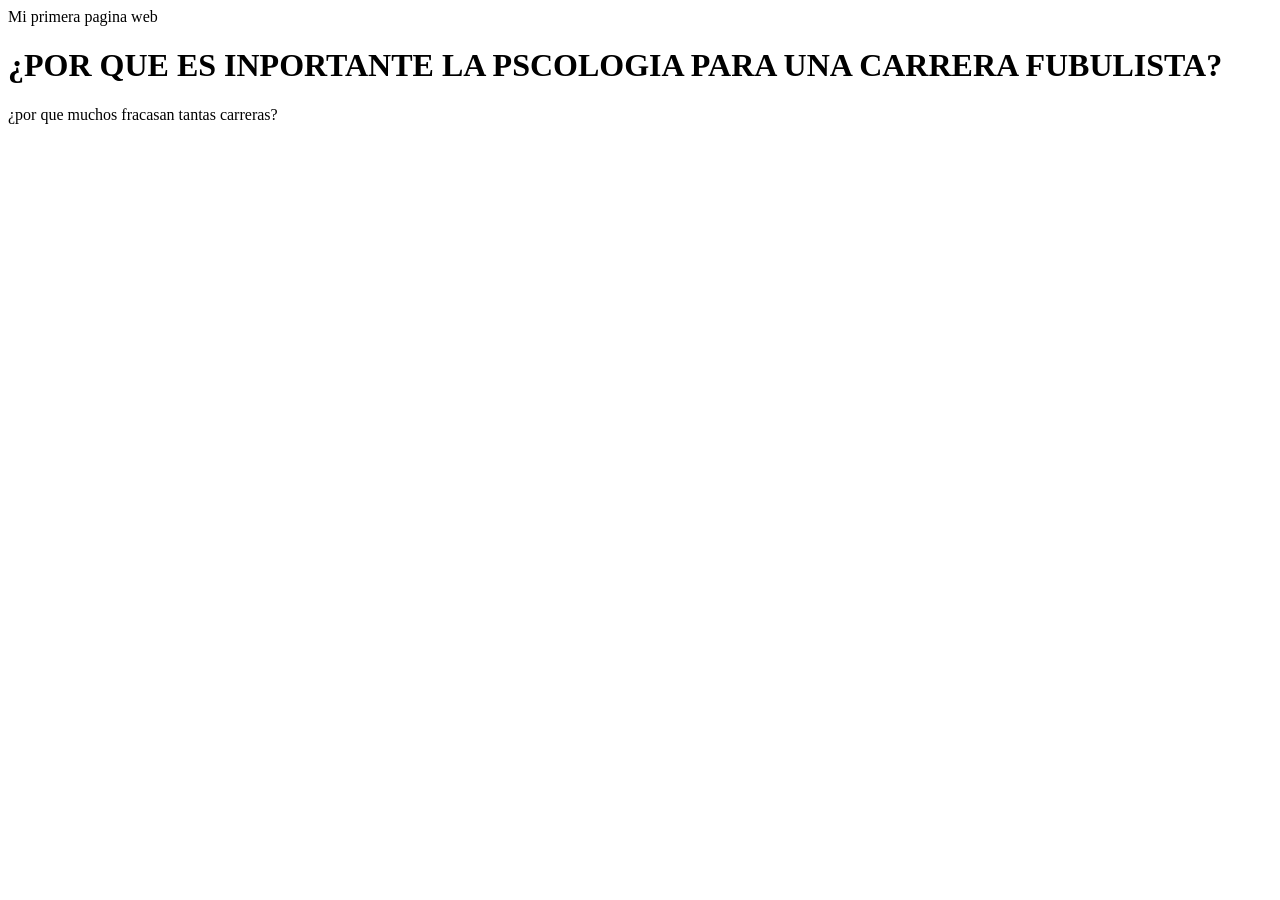
==== Lautaro heredia.html @ a9d929b1 "suvi el archivo" ====
<!DOCTYPE html>
<html lang="es"
<head>
      <meta charset="UTF-8">
      <meta name="lauaro" content="la pscologia de los fubulista"
      <title>Mi primera pagina web</title>
     </head> 
     <body>
         <h1>¿POR QUE ES INPORTANTE LA PSCOLOGIA PARA UNA CARRERA FUBULISTA?</h1>
         <P>¿por que muchos fracasan tantas carreras?</P>
    </body>
<!---h1>¿Por que pasa esto?</h1>
<p>La psicología es fundamental en una carrera futbolística porqueayuda a los jugadores a controlar la presión, mantener la concentración y tomar mejores decisiones en la cancha. </p>
<p>El rendimiento de un jugador depende directamente de su estabilidad mental, control emocional y capacidad para tomar decisiones bajo presión., factores que la preparación física o táctica no pueden resolverse por sí sola. </p>     
<p>En el fútbol de alto rendimiento, la mente dicta la velocidad y efectividad de las piernas. A continuación se detallan las razones clave por las que la psicología deportiva </p>

<h2>¿QUE PASA SI NO SE TRATA ACTIEMPO?</H2>
    <P>Cuando los bloqueos mentales o la mala gestión emocional se ignoran, se desencadenan las siguientes consecuencias críticas:
        Caída libre en el rendimiento deportivo:
      ·Bloqueo mental ("Choking"): El jugador se paraliza en momentos clave, fallando pases fáciles o goles hechos por puro nerviosismo.
      ·Pérdida de la titularidad: La irregularidad constante en los partidos hace que el cuerpo técnico pierda la confianza en él.
      ·Malas decisiones crónicas: La ansiedad nubla el juicio, acelerando las acciones o retrasando pases lógicos.
       
       Autodestrucción emocional y física:
       ·Lesiones psicosomáticas: El estrés crónico tensiona los músculos, aumentando drásticamente el riesgo de desgarros y contracturas.
       ·Frustración agresiva: El jugador se vuelve propenso a las expulsiones por reaccionar violentamente ante rivales, árbitros o compañeros.
       ·Quemado por estrés ("Burnout"): El futbolista pierde el disfrute por el juego, entrenando solo por obligación y cayendo en la apatía total.

<H3>¿C0MO TRATARLO Y PREVENIR?</H3>
<p>Para prevenir los problemas mentales en los futbolistas, es fundamentalImplementar un acompañamiento psicológico continuo y crear un entorno seguro que reduzca la presión extrema del alto rendimiento.
<p> Claves para la prevención de la salud mental en el fútbol:
   · Crear un entorno psicológico seguro: Fomentar una cultura en los clubes donde el error se entienda como parte del aprendizaje y no como un fracaso imperdonable.
   ·  Integrar a psicólogos deportivos desde las divisiones juveniles para trabajar la resiliencia, la gestión de la presión y el miedo a fallar.
   · Gestión adecuada de las redes sociales: Limitar o evitar la exposición constante a críticas y comentarios tóxicos en plataformas digitales, los cuales afectan de forma directa la confianza y estabilidad emocional del jugador.
   · Separar la identidad personal del rendimiento deportivo: Ayudar al futbolista a comprender que su valor como ser humano no depende exclusivamente de un resultado, un gol o una victoria.
   · Estimular aficiones, lazos familiares sólidos y relaciones sociales ajenas al entorno estrictamente competitivo para prevenir la sensación de vacío.
   · Educación a entrenadores y familiares: Capacitar al entorno cercano (padres y cuerpos técnicos) para evitar que transmitan expectativas irreales o ejercan una presión desmedida sobre los deportistas.

   <img src= "Messi-Copa-America-2016.jpg" alt="imagen de messi-copa-america-2016">
</body>
</Html>
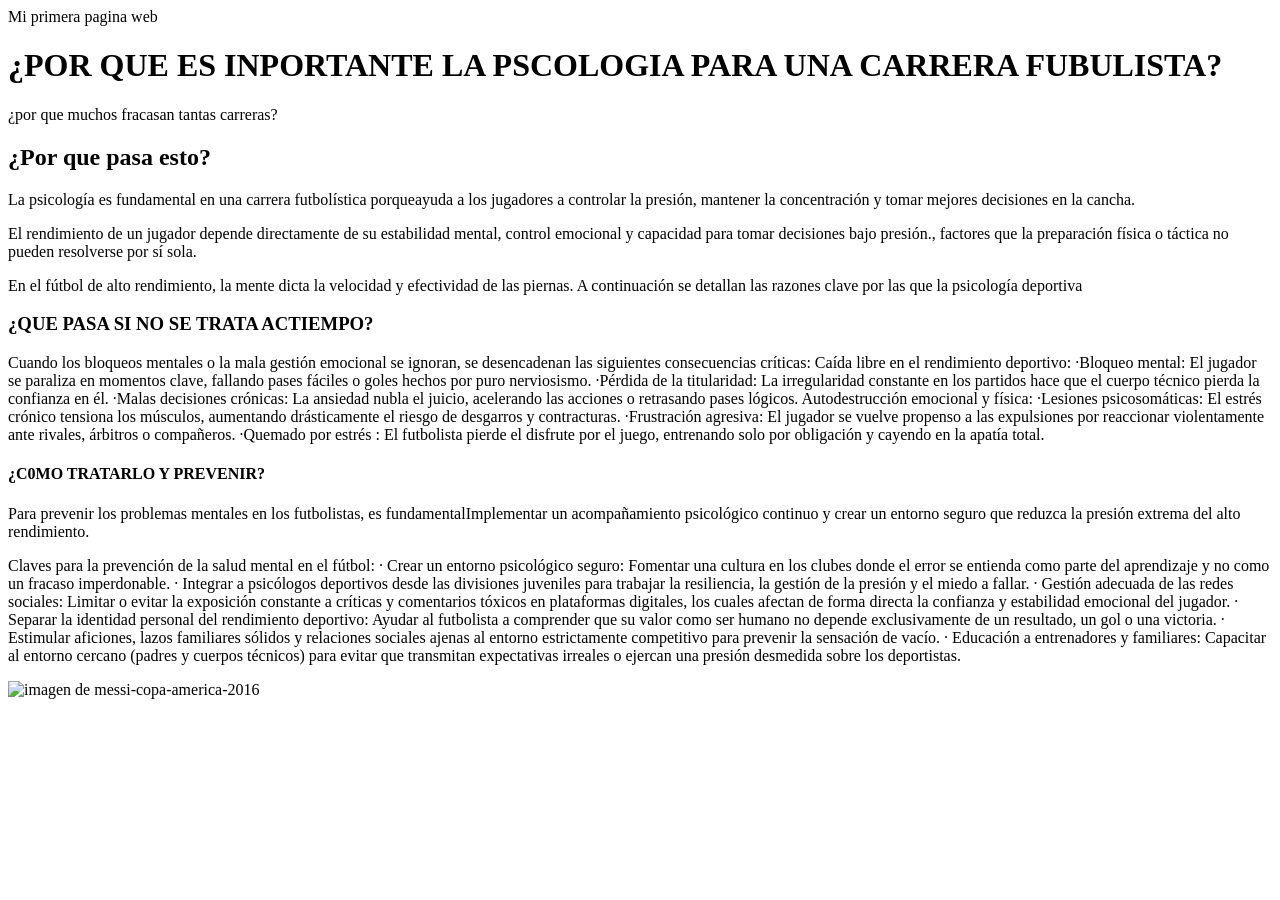
==== commit 6e643e60: "Add files via upload" ====
--- a/Lautaro heredia.html
+++ b/Lautaro heredia.html
@@ -4,37 +4,43 @@
       <meta charset="UTF-8">
       <meta name="lauaro" content="la pscologia de los fubulista"
       <title>Mi primera pagina web</title>
+      <link rel="stylesheet" href="style.css">
      </head> 
      <body>
          <h1>¿POR QUE ES INPORTANTE LA PSCOLOGIA PARA UNA CARRERA FUBULISTA?</h1>
-         <P>¿por que muchos fracasan tantas carreras?</P>
+           <p> ¿por que muchos fracasan tantas carreras? </p>
     </body>
-<!---h1>¿Por que pasa esto?</h1>
-<p>La psicología es fundamental en una carrera futbolística porqueayuda a los jugadores a controlar la presión, mantener la concentración y tomar mejores decisiones en la cancha. </p>
-<p>El rendimiento de un jugador depende directamente de su estabilidad mental, control emocional y capacidad para tomar decisiones bajo presión., factores que la preparación física o táctica no pueden resolverse por sí sola. </p>     
-<p>En el fútbol de alto rendimiento, la mente dicta la velocidad y efectividad de las piernas. A continuación se detallan las razones clave por las que la psicología deportiva </p>
+<h2>¿Por que pasa esto?</h2>
+<p class="destacado">
+    La psicología es fundamental en una carrera futbolística porqueayuda a los jugadores a controlar la presión, mantener la concentración y tomar mejores decisiones en la cancha. </p>
+<p class="detacado">
+    El rendimiento de un jugador depende directamente de su estabilidad mental, control emocional y capacidad para tomar decisiones bajo presión., factores que la preparación física o táctica no pueden resolverse por sí sola. </p>     
+<p class="destacado">
+En el fútbol de alto rendimiento, la mente dicta la velocidad y efectividad de las piernas. A continuación se detallan las razones clave por las que la psicología deportiva </p>
 
-<h2>¿QUE PASA SI NO SE TRATA ACTIEMPO?</H2>
-    <P>Cuando los bloqueos mentales o la mala gestión emocional se ignoran, se desencadenan las siguientes consecuencias críticas:
+<h3>¿QUE PASA SI NO SE TRATA ACTIEMPO?</H3>
+    <P class="destacado">
+    Cuando los bloqueos mentales o la mala gestión emocional se ignoran, se desencadenan las siguientes consecuencias críticas:
         Caída libre en el rendimiento deportivo:
-      ·Bloqueo mental ("Choking"): El jugador se paraliza en momentos clave, fallando pases fáciles o goles hechos por puro nerviosismo.
+      ·Bloqueo mental: El jugador se paraliza en momentos clave, fallando pases fáciles o goles hechos por puro nerviosismo.
       ·Pérdida de la titularidad: La irregularidad constante en los partidos hace que el cuerpo técnico pierda la confianza en él.
       ·Malas decisiones crónicas: La ansiedad nubla el juicio, acelerando las acciones o retrasando pases lógicos.
        
        Autodestrucción emocional y física:
        ·Lesiones psicosomáticas: El estrés crónico tensiona los músculos, aumentando drásticamente el riesgo de desgarros y contracturas.
        ·Frustración agresiva: El jugador se vuelve propenso a las expulsiones por reaccionar violentamente ante rivales, árbitros o compañeros.
-       ·Quemado por estrés ("Burnout"): El futbolista pierde el disfrute por el juego, entrenando solo por obligación y cayendo en la apatía total.
+       ·Quemado por estrés : El futbolista pierde el disfrute por el juego, entrenando solo por obligación y cayendo en la apatía total.</P>
 
-<H3>¿C0MO TRATARLO Y PREVENIR?</H3>
-<p>Para prevenir los problemas mentales en los futbolistas, es fundamentalImplementar un acompañamiento psicológico continuo y crear un entorno seguro que reduzca la presión extrema del alto rendimiento.
-<p> Claves para la prevención de la salud mental en el fútbol:
+<h4>¿C0MO TRATARLO Y PREVENIR?</h4>
+<p class="destacado"> Para prevenir los problemas mentales en los futbolistas, es fundamentalImplementar un acompañamiento psicológico continuo y crear un entorno seguro que reduzca la presión extrema del alto rendimiento.</p>
+<p class="destacado">
+     Claves para la prevención de la salud mental en el fútbol:
    · Crear un entorno psicológico seguro: Fomentar una cultura en los clubes donde el error se entienda como parte del aprendizaje y no como un fracaso imperdonable.
    ·  Integrar a psicólogos deportivos desde las divisiones juveniles para trabajar la resiliencia, la gestión de la presión y el miedo a fallar.
    · Gestión adecuada de las redes sociales: Limitar o evitar la exposición constante a críticas y comentarios tóxicos en plataformas digitales, los cuales afectan de forma directa la confianza y estabilidad emocional del jugador.
    · Separar la identidad personal del rendimiento deportivo: Ayudar al futbolista a comprender que su valor como ser humano no depende exclusivamente de un resultado, un gol o una victoria.
    · Estimular aficiones, lazos familiares sólidos y relaciones sociales ajenas al entorno estrictamente competitivo para prevenir la sensación de vacío.
-   · Educación a entrenadores y familiares: Capacitar al entorno cercano (padres y cuerpos técnicos) para evitar que transmitan expectativas irreales o ejercan una presión desmedida sobre los deportistas.
+   · Educación a entrenadores y familiares: Capacitar al entorno cercano (padres y cuerpos técnicos) para evitar que transmitan expectativas irreales o ejercan una presión desmedida sobre los deportistas.</p>
 
    <img src= "Messi-Copa-America-2016.jpg" alt="imagen de messi-copa-america-2016">
 </body>
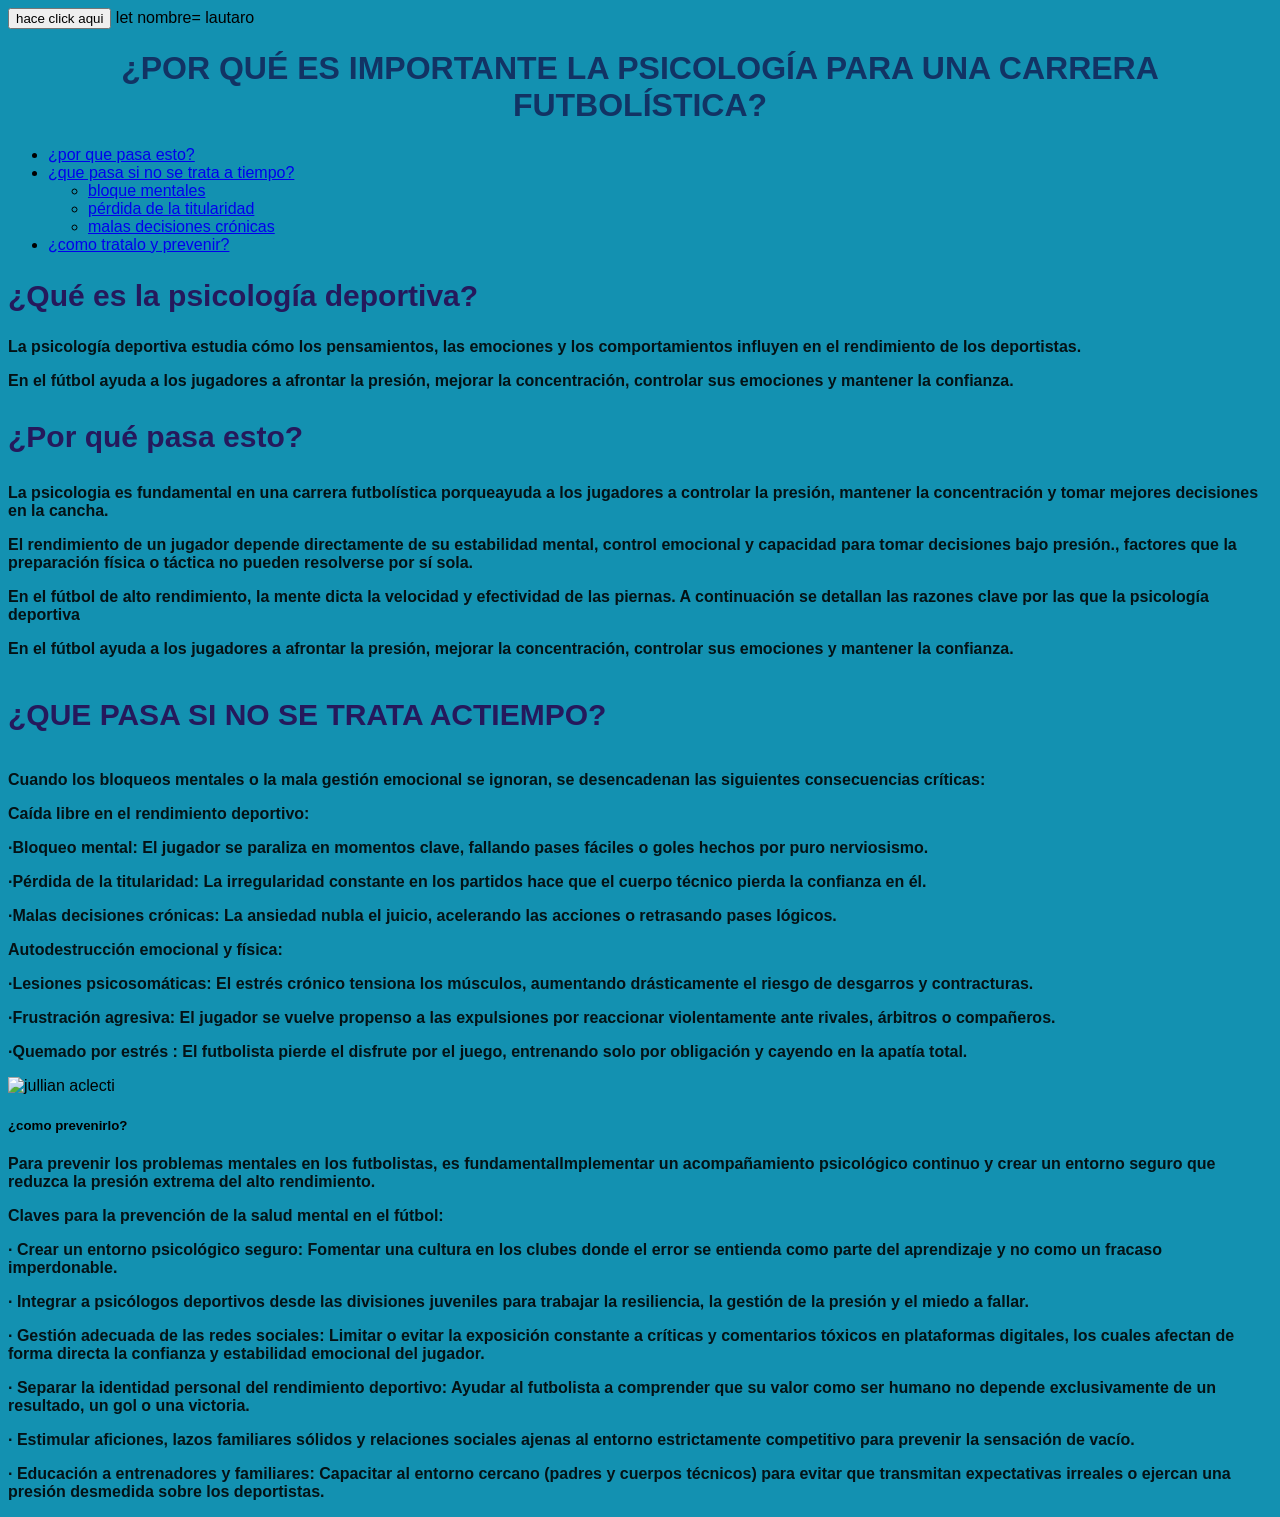
==== commit 2f3a1faa: "actualizar" ====
--- a/Lautaro heredia.html
+++ b/Lautaro heredia.html
@@ -1,48 +1,94 @@
 <!DOCTYPE html>
-<html lang="es"
+<html lang="es">
 <head>
       <meta charset="UTF-8">
-      <meta name="lauaro" content="la pscologia de los fubulista"
+      <meta name="lauaro" content="la pscologia de los fubulista"> 
       <title>Mi primera pagina web</title>
       <link rel="stylesheet" href="style.css">
      </head> 
      <body>
-         <h1>¿POR QUE ES INPORTANTE LA PSCOLOGIA PARA UNA CARRERA FUBULISTA?</h1>
-           <p> ¿por que muchos fracasan tantas carreras? </p>
-    </body>
-<h2>¿Por que pasa esto?</h2>
+      <button onclick="alert('!hiciste click!')"> hace click aqui </button>
+      let nombre= lautaro </button>
+     </body>
+     </html>
+
+         <h1>¿POR QUÉ ES IMPORTANTE LA PSICOLOGÍA PARA UNA CARRERA FUTBOLÍSTICA?</h1>
+            
+<section class="menu">
+<ul class="menu-principal">
+ <li><a href="#">¿por que pasa esto?</a></li>
+
+<!-- Ítem con submenú -->
+<li class="dropdown">
+<a href="#">¿que pasa si no se trata a tiempo?</a>
+
+<ul class="submenu">
+<li><a href="#">bloque mentales</a></li>
+<li><a href="#">pérdida de la titularidad</a></li>
+<li><a href="#">malas decisiones crónicas</a></li>
+</ul>
+</li>
+
+<li><a href="#">¿como tratalo y prevenir?</a></li>
+</ul>
+</nav>
+</section>
+
+<h2>¿Qué es la psicología deportiva? </h2>
+ <p class="destacado">
+        La psicología deportiva estudia cómo los pensamientos, las emociones
+        y los comportamientos influyen en el rendimiento de los deportistas.
+    </p>
+  <p class="destacado">
+        En el fútbol ayuda a los jugadores a afrontar la presión, mejorar
+        la concentración, controlar sus emociones y mantener la confianza.
+    </p>
+</section>
+
+<h3>¿Por qué pasa esto?</h3>
 <p class="destacado">
-    La psicología es fundamental en una carrera futbolística porqueayuda a los jugadores a controlar la presión, mantener la concentración y tomar mejores decisiones en la cancha. </p>
+    La psicologia es fundamental en una carrera futbolística porqueayuda a los jugadores a controlar la presión, mantener la concentración y tomar mejores decisiones en la cancha. </p>
 <p class="detacado">
-    El rendimiento de un jugador depende directamente de su estabilidad mental, control emocional y capacidad para tomar decisiones bajo presión., factores que la preparación física o táctica no pueden resolverse por sí sola. </p>     
+<p class="destacado">El rendimiento de un jugador depende directamente de su estabilidad mental, control emocional y capacidad para tomar decisiones bajo presión., factores que la preparación física o táctica no pueden resolverse por sí sola. </p>     
 <p class="destacado">
 En el fútbol de alto rendimiento, la mente dicta la velocidad y efectividad de las piernas. A continuación se detallan las razones clave por las que la psicología deportiva </p>
+  
+   <p class="destacado">
+        En el fútbol ayuda a los jugadores a afrontar la presión, mejorar
+        la concentración, controlar sus emociones y mantener la confianza.
+    </p>
+</section>
+<nav>
 
-<h3>¿QUE PASA SI NO SE TRATA ACTIEMPO?</H3>
+<h4>¿QUE PASA SI NO SE TRATA ACTIEMPO?</H4>
+    <section id="sobre-mi">
     <P class="destacado">
     Cuando los bloqueos mentales o la mala gestión emocional se ignoran, se desencadenan las siguientes consecuencias críticas:
-        Caída libre en el rendimiento deportivo:
-      ·Bloqueo mental: El jugador se paraliza en momentos clave, fallando pases fáciles o goles hechos por puro nerviosismo.
-      ·Pérdida de la titularidad: La irregularidad constante en los partidos hace que el cuerpo técnico pierda la confianza en él.
-      ·Malas decisiones crónicas: La ansiedad nubla el juicio, acelerando las acciones o retrasando pases lógicos.
-       
-       Autodestrucción emocional y física:
-       ·Lesiones psicosomáticas: El estrés crónico tensiona los músculos, aumentando drásticamente el riesgo de desgarros y contracturas.
-       ·Frustración agresiva: El jugador se vuelve propenso a las expulsiones por reaccionar violentamente ante rivales, árbitros o compañeros.
-       ·Quemado por estrés : El futbolista pierde el disfrute por el juego, entrenando solo por obligación y cayendo en la apatía total.</P>
+      <p class="destacado"> Caída libre en el rendimiento deportivo:
+ <p class="destacado"> ·Bloqueo mental: El jugador se paraliza en momentos clave, fallando pases fáciles o goles hechos por puro nerviosismo.</p>
+<p class="destacado">  ·Pérdida de la titularidad: La irregularidad constante en los partidos hace que el cuerpo técnico pierda la confianza en él.</p>
+ <p class="destacado"> ·Malas decisiones crónicas: La ansiedad nubla el juicio, acelerando las acciones o retrasando pases lógicos.</P>
 
-<h4>¿C0MO TRATARLO Y PREVENIR?</h4>
+ <p class="destacado">     Autodestrucción emocional y física:</p>
+<p class="destacado">    ·Lesiones psicosomáticas: El estrés crónico tensiona los músculos, aumentando drásticamente el riesgo de desgarros y contracturas.</p>
+ <p class="destacado">   ·Frustración agresiva: El jugador se vuelve propenso a las expulsiones por reaccionar violentamente ante rivales, árbitros o compañeros.</p>
+ <p class="destacado">   ·Quemado por estrés : El futbolista pierde el disfrute por el juego, entrenando solo por obligación y cayendo en la apatía total.</P>
+
+    </p>
+    </section>
+   <img src="jullian aclecti.webp" alt="jullian aclecti">
+
+<h5> ¿como prevenirlo?</h5>
+<section id="sobre-mi">
 <p class="destacado"> Para prevenir los problemas mentales en los futbolistas, es fundamentalImplementar un acompañamiento psicológico continuo y crear un entorno seguro que reduzca la presión extrema del alto rendimiento.</p>
-<p class="destacado">
-     Claves para la prevención de la salud mental en el fútbol:
-   · Crear un entorno psicológico seguro: Fomentar una cultura en los clubes donde el error se entienda como parte del aprendizaje y no como un fracaso imperdonable.
-   ·  Integrar a psicólogos deportivos desde las divisiones juveniles para trabajar la resiliencia, la gestión de la presión y el miedo a fallar.
-   · Gestión adecuada de las redes sociales: Limitar o evitar la exposición constante a críticas y comentarios tóxicos en plataformas digitales, los cuales afectan de forma directa la confianza y estabilidad emocional del jugador.
-   · Separar la identidad personal del rendimiento deportivo: Ayudar al futbolista a comprender que su valor como ser humano no depende exclusivamente de un resultado, un gol o una victoria.
-   · Estimular aficiones, lazos familiares sólidos y relaciones sociales ajenas al entorno estrictamente competitivo para prevenir la sensación de vacío.
-   · Educación a entrenadores y familiares: Capacitar al entorno cercano (padres y cuerpos técnicos) para evitar que transmitan expectativas irreales o ejercan una presión desmedida sobre los deportistas.</p>
 
-   <img src= "Messi-Copa-America-2016.jpg" alt="imagen de messi-copa-america-2016">
+ <p class="destacado">  Claves para la prevención de la salud mental en el fútbol:</p>
+<p class="destacado">· Crear un entorno psicológico seguro: Fomentar una cultura en los clubes donde el error se entienda como parte del aprendizaje y no como un fracaso imperdonable.</p>
+ <p class="destacado">·  Integrar a psicólogos deportivos desde las divisiones juveniles para trabajar la resiliencia, la gestión de la presión y el miedo a fallar.</p>
+<p class="destacado">· Gestión adecuada de las redes sociales: Limitar o evitar la exposición constante a críticas y comentarios tóxicos en plataformas digitales, los cuales afectan de forma directa la confianza y estabilidad emocional del jugador.</p>
+<p class="destacado">· Separar la identidad personal del rendimiento deportivo: Ayudar al futbolista a comprender que su valor como ser humano no depende exclusivamente de un resultado, un gol o una victoria.</p>
+<p class="destacado">· Estimular aficiones, lazos familiares sólidos y relaciones sociales ajenas al entorno estrictamente competitivo para prevenir la sensación de vacío.</p>
+<p class="destacado">· Educación a entrenadores y familiares: Capacitar al entorno cercano (padres y cuerpos técnicos) para evitar que transmitan expectativas irreales o ejercan una presión desmedida sobre los deportistas.</p>
+
 </body>
 </Html>
-
--- a/style.css
+++ b/style.css
@@ -0,0 +1,30 @@
+body {
+        background-color: rgb(19, 145, 177);
+        font-family:Arial, sans-serif;
+}
+
+h1 {  
+    color:rgb(18, 51, 100);
+    font: size 35px;
+    text-align:center;
+}
+
+h2 {
+    color: rgb(37, 25, 92);
+    font-size: 30px;
+}
+
+h3 {
+    color: rgb(37, 25, 92);
+    font-size: 30px;
+}
+
+h4 {
+    color: rgb(37, 25, 92) ;
+    font-size: 30px;
+}
+
+.destacado {
+    color: rgba(2, 0, 0, 0.877);
+    font-weight: bold;
+}
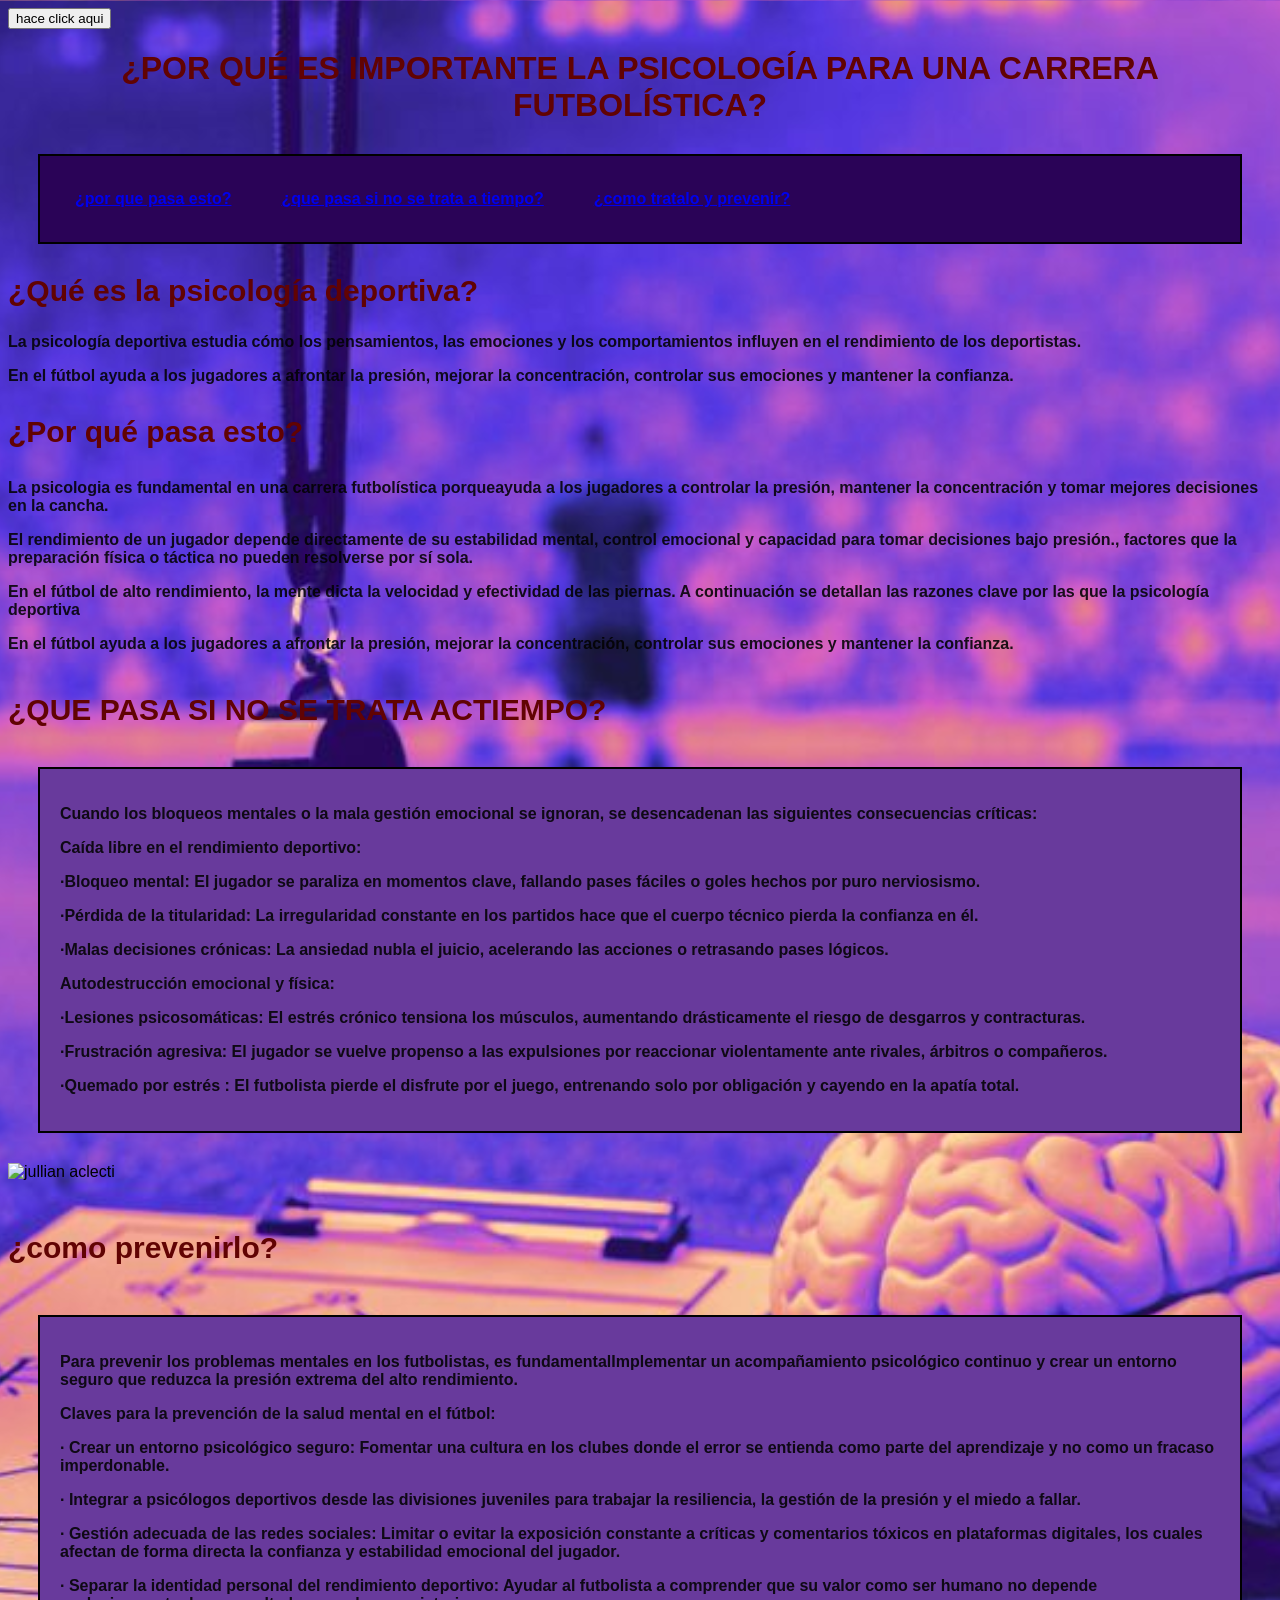
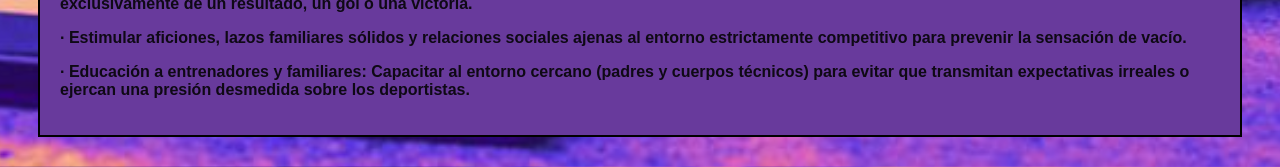
==== commit 3f3c9288: "Add files via upload" ====
--- a/Lautaro heredia.html
+++ b/Lautaro heredia.html
@@ -8,7 +8,6 @@
      </head> 
      <body>
       <button onclick="alert('!hiciste click!')"> hace click aqui </button>
-      let nombre= lautaro </button>
      </body>
      </html>
 
--- a/style.css
+++ b/style.css
@@ -1,30 +1,122 @@
 body {
-        background-color: rgb(19, 145, 177);
+        background-color: rgb(97, 3, 3);
         font-family:Arial, sans-serif;
 }
 
 h1 {  
-    color:rgb(18, 51, 100);
+    color:rgb(97, 3, 3);
     font: size 35px;
     text-align:center;
 }
+.navbar {
+background-color: rgb(68, 15, 15);
+font-family: Arial, sans-serif;
+}
+
+.menu{
+    background-color: rgb(42, 3, 87);
+    padding: 0px;
+}
+
+.menu-principal {
+display: flex;
+list-style: none;
+gap: 10px;
+padding: 0 15px;
+}
+
+.menu-principal > li > a {
+display: block;
+color: rgb(245, 240, 240)
+text-decoration: none;
+padding: 18px 20px;
+font-weight: bold;
+transition: background-color 0.3s;
+}
+
+.menu-principal > li > a:hover {
+background-color: #6916c9;
+}
+
+.dropdown {
+position: relative;
+}
+.submenu {
+position: absolute;
+top: 150%;
+left: 0;
+background-color: #7a40b9;
+list-style: none;
+box-shadow: 0px 8px 16px rgba(63, 4, 4, 0.3);
+border-radius: 0 0 8px 8px;
+overflow: hidden;
+
+display: none;
+}
+
+.submenu li a {
+display: block;
+color: rgb(253, 246, 246)
+text-decoration: none;
+padding: 12px 20px;
+font-size: 14px;
+}
+
+.submenu li a:hover {
+background-color: #ffffff;
+padding-left: 25px;
+}
+.dropdown:hover .submenu {
+display: block;
+}
 
 h2 {
-    color: rgb(37, 25, 92);
+    color: rgb(97, 3, 3);
     font-size: 30px;
 }
 
 h3 {
-    color: rgb(37, 25, 92);
+    color: rgb(97, 3, 3);
     font-size: 30px;
 }
 
 h4 {
-    color: rgb(37, 25, 92) ;
+    color: rgb(97, 3, 3) ;
     font-size: 30px;
 }
 
+h5{                    
+    color: rgb(97, 3, 3);
+    font-size: 30px;
+}
 .destacado {
-    color: rgba(2, 0, 0, 0.877);
+    color: rgba(2, 2, 2, 0.877);
     font-weight: bold;
 }
+
+#sobre-mi {
+background-color: hsl(268, 46%, 42%);
+color: rgb(102, 5, 5);
+}
+
+img {
+    width: 280px;
+}
+
+section {
+background-color: rgb(115, 196, 48);
+padding: 20px;
+margin: 30px;
+border: 2px solid black;
+}
+
+
+body {
+/* Ruta de la imagen*/
+background-image: url('Diseno-sin-titulo-89.jpg');
+background-position: center;
+background-size: cover;
+}
+
+background-color: #1b2a4a;
+font-family: Ari
